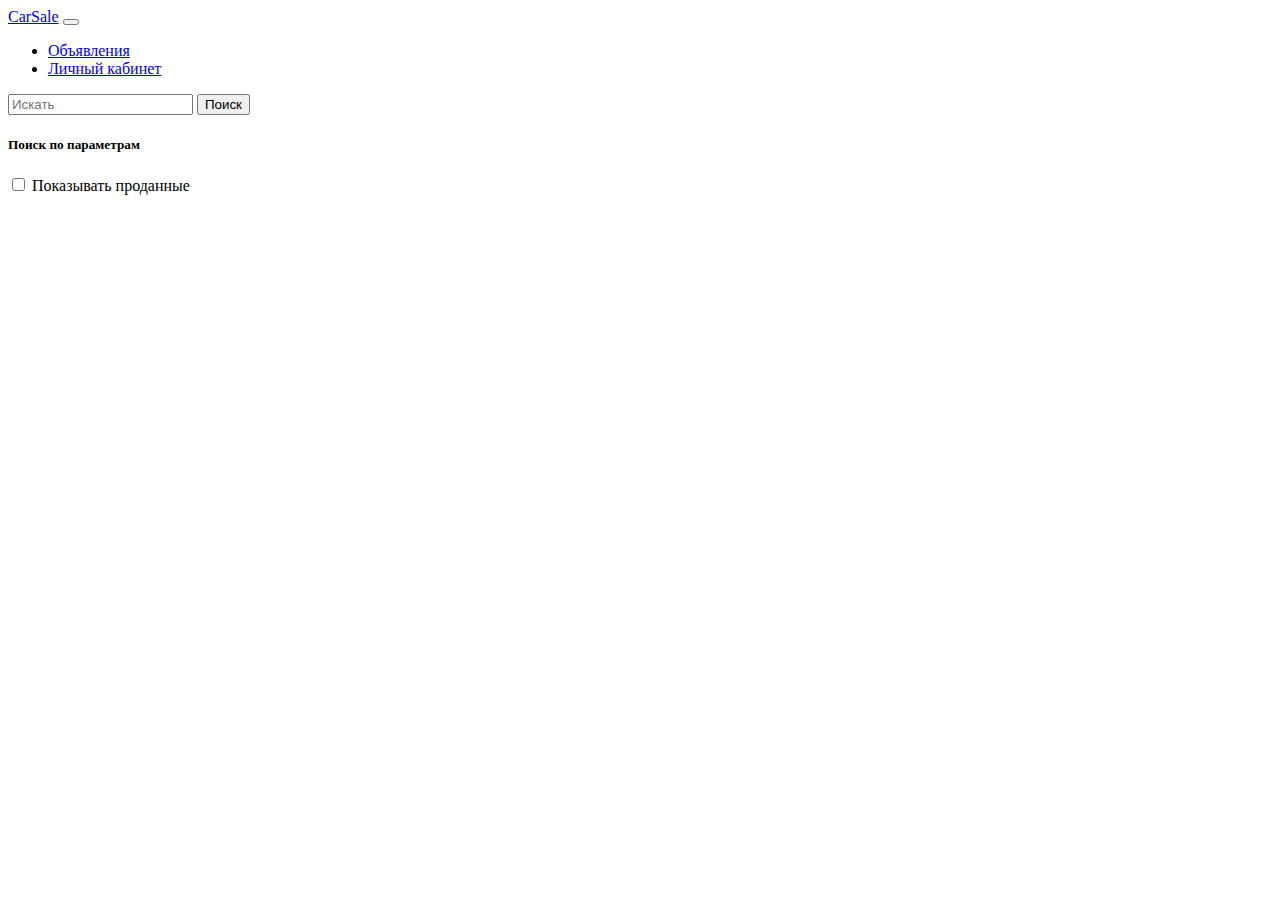
==== src/main/webapp/index.html @ 8d536172 "Реализовать площадку продаж машин.[4747#304109]" ====
<!doctype html>
<html lang="en">
<head>
    <!-- Required meta tags -->
    <meta http-equiv='Content-Type' content='text/html; charset=UTF-8' />
    <meta name="viewport" content="width=device-width, initial-scale=1, shrink-to-fit=no">

    <!-- Bootstrap CSS -->
    <link rel="stylesheet" href='https://bootswatch.com/4/flatly/bootstrap.css'>

    <title>CarSaleProject</title>

</head>
<body>
<!-- Optional JavaScript -->
<!-- jQuery first, then Popper.js, then Bootstrap JS -->
<script src="https://code.jquery.com/jquery-3.4.1.min.js" ></script>
<script src="https://cdnjs.cloudflare.com/ajax/libs/popper.js/1.12.9/umd/popper.min.js" integrity="sha384-ApNbgh9B+Y1QKtv3Rn7W3mgPxhU9K/ScQsAP7hUibX39j7fakFPskvXusvfa0b4Q" crossorigin="anonymous"></script>
<script src="https://maxcdn.bootstrapcdn.com/bootstrap/4.0.0/js/bootstrap.min.js" integrity="sha384-JZR6Spejh4U02d8jOt6vLEHfe/JQGiRRSQQxSfFWpi1MquVdAyjUar5+76PVCmYl" crossorigin="anonymous"></script>
<script src="js/action.js"></script>
<div id="menu">
<!--you will find a menu here-->
</div>
<div class="container">
  <div class="bs-docs-section">
    <div class="row">
      <div class="col-lg-12">
        <h5>
          Поиск по параметрам
        </h5>
      </div>
    </div>
  </div>
  <div class="bs-docs-section">
    <div class="row">
      <div class="col-lg-4">
        <div class="form-check">
          <label class="form-check-label">
            <input class="form-check-input" type="checkbox" id="sold" onchange="get_adverts(0, 0, fill_adverts);">
            Показывать проданные
          </label>
        </div>
      </div>
    </div>
  </div>
  <p></p>
  <div class="bs-docs-section" id="adverts">
  <!--adverts division-->
  </div>
</div>
<script>$("#menu").load("menu.html");</script>
<script>adverts(0);</script>
</body>
</html>
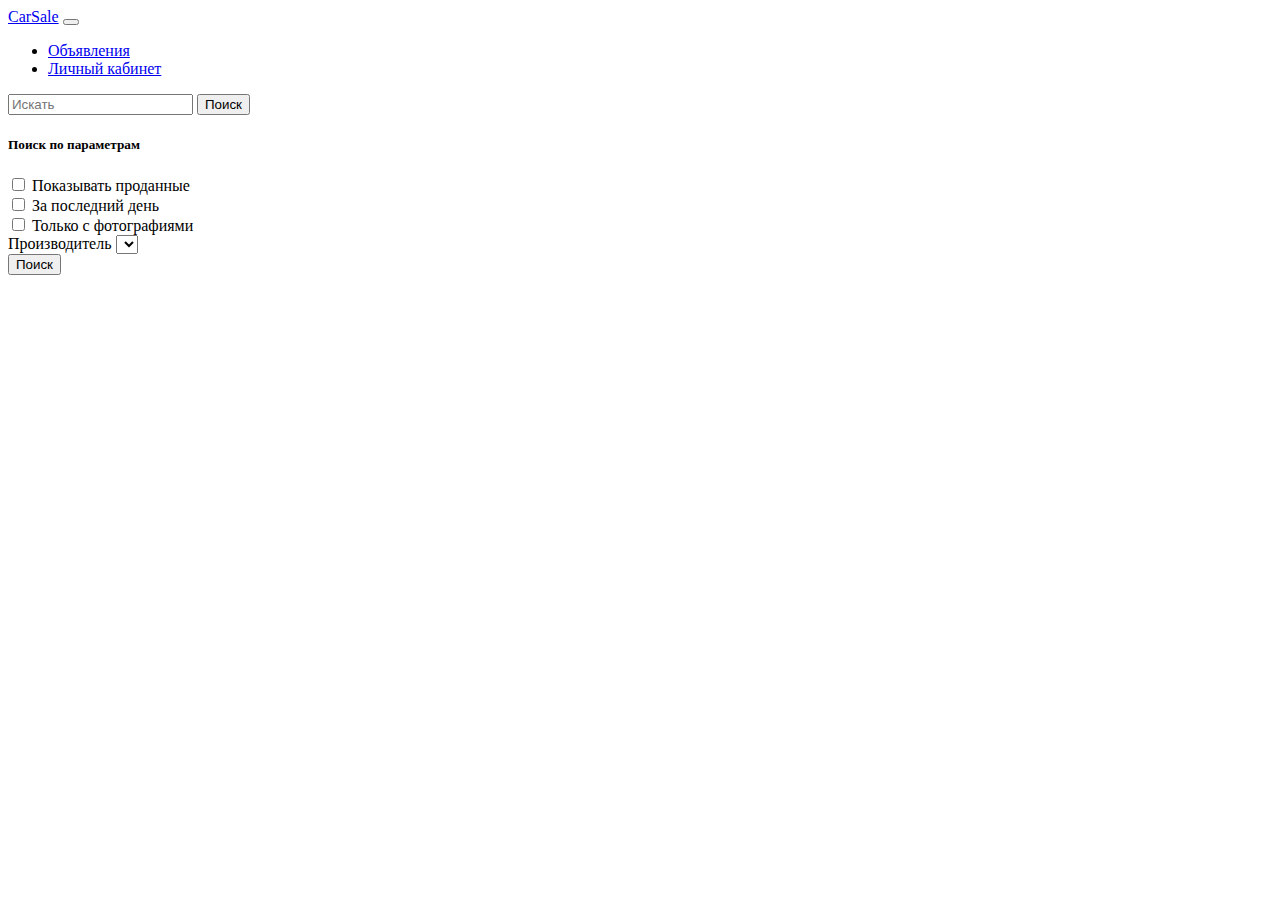
==== commit 2f9711a4: "Реализовать пользовательские фильтры для площадок машин[4745#304115]" ====
--- a/src/main/webapp/index.html
+++ b/src/main/webapp/index.html
@@ -33,13 +33,44 @@
   </div>
   <div class="bs-docs-section">
     <div class="row">
+      <div class="col-lg-3">
+        <div class="row">
+          <div class="form-check">
+            <label class="form-check-label">
+              <input class="form-check-input" type="checkbox" id="sold">
+              Показывать проданные
+            </label>
+          </div>
+        </div>
+        <div class="row">
+          <div class="form-check">
+            <label class="form-check-label">
+              <input class="form-check-input" type="checkbox" id="lastDay">
+              За последний день
+            </label>
+          </div>
+        </div>
+        <div class="row">
+          <div class="form-check">
+            <label class="form-check-label">
+              <input class="form-check-input" type="checkbox" id="withPhoto">
+              Только с фотографиями
+            </label>
+          </div>
+        </div>
+      </div>
       <div class="col-lg-4">
-        <div class="form-check">
-          <label class="form-check-label">
-            <input class="form-check-input" type="checkbox" id="sold" onchange="get_adverts(0, 0, fill_adverts);">
-            Показывать проданные
-          </label>
+        <div class="form-group">
+          <label for="Brand">Производитель</label>
+            <select class="form-control" id="brand">
+              <!-- brand zone-->
+            </select>
         </div>
+      </div>
+      <div class="col-lg-1">
+      </div>
+      <div class="col-lg-3">
+        <button type="button" class="btn btn-primary btn-lg" onclick="get_adverts(0, 0, fill_adverts);">Поиск</button>
       </div>
     </div>
   </div>
@@ -48,7 +79,10 @@
   <!--adverts division-->
   </div>
 </div>
-<script>$("#menu").load("menu.html");</script>
-<script>adverts(0);</script>
+<script>
+  $("#menu").load("menu.html");
+  adverts(0);
+  get_obj("brand", -100, brandsOnly);
+</script>
 </body>
 </html>
